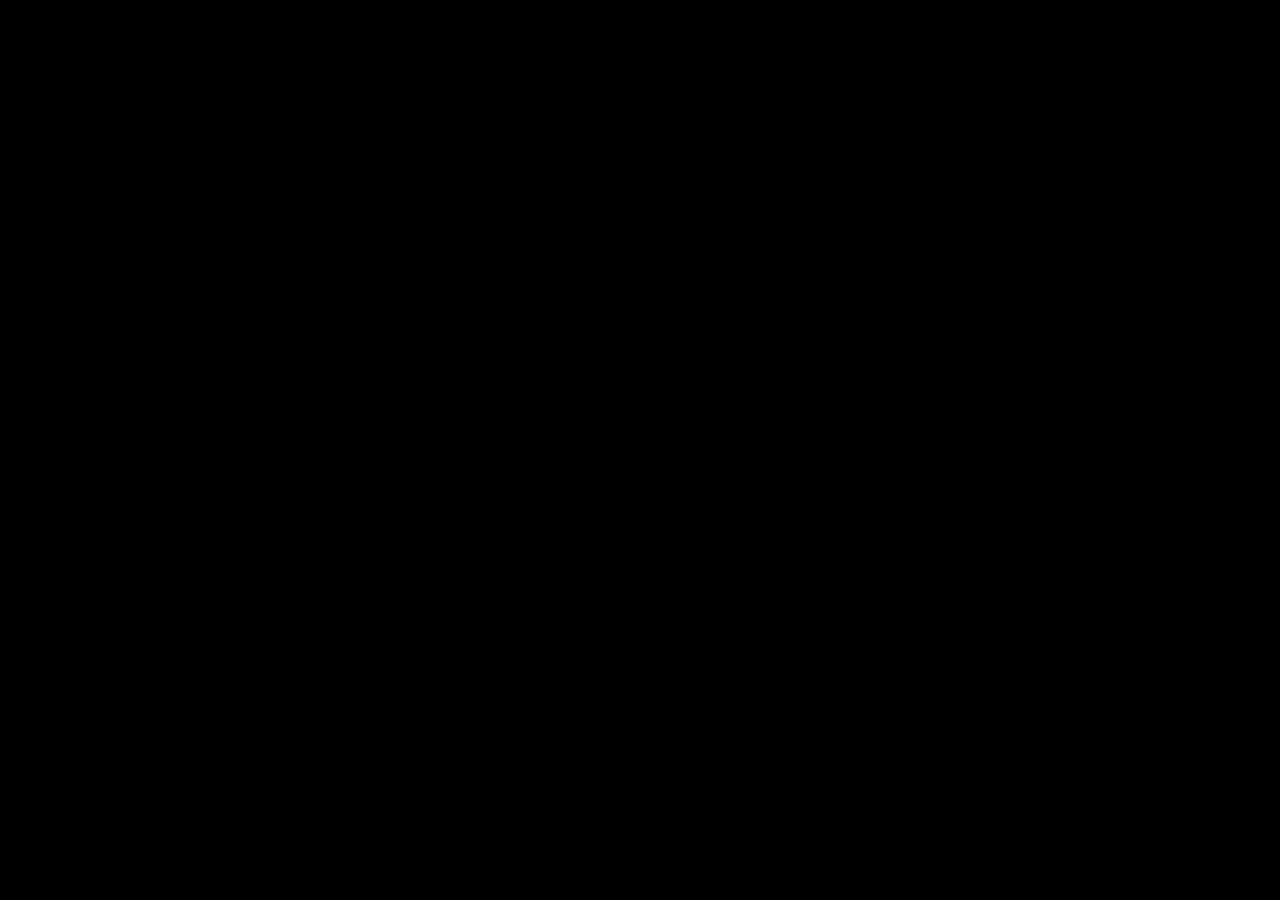
==== zim.html @ 385b3656 "Tuesday work" ====
<!doctype html>
<html>
<head>
    <meta charset="utf-8" />
    <title>ZIM Jellies</title>

    <!-- Welcome to ZIM at http://zimjs.com - Code Interactive Media Pizzazz! 				-->
    <!-- ZIM runs on the HTML Canvas powered by JavaScript and CreateJS http://createjs.com -->
    <!-- Founded by Inventor Dan Zen - http://danzen.com - Canadian New Media Award Winner 	-->
    <!-- ZIM is free to use. You can donate to help improve ZIM at http://zimjs.com/donate 	-->

    <script src="https://code.createjs.com/createjs-2015.11.26.min.js"></script>
    <script>
        var zon = true; // set to false to turn off console messages from zim
        var zns = false; // set to true to require zim namespace - eg. new zim.Frame()
    </script>
    <script src="http://d309knd7es5f10.cloudfront.net/zim_6.1.1.js"></script><!-- add _doc to see code --> d
    <!-- use zimjs.com/code/distill for minified individual functions! -->

    <style>
        body {background-color:#000;}
    </style>

    <script>

        // SCALING OPTIONS
        // scaling can have values as follows with full being the default
        // "fit"		sets canvas and stage to dimensions and scales to fit inside window size
        // "outside"	sets canvas and stage to dimensions and scales to fit outside window size
        // "full"		sets stage to window size with no scaling
        // "tagID"		add canvas to HTML tag of ID - set to dimensions if provided - no scaling

        var scaling = "fit"; // fit scales to fit the browser window while keeping the aspect ratio
        var width = 1024; // can go higher...
        var height = 768;
        var color = "#fff";
        var frame = new Frame(scaling, width, height, color); // see docs for more options and info
        frame.on("ready", function() {
            zog("ready from ZIM Frame");

            var stage = frame.stage;
            var stageW = frame.width;
            var stageH = frame.height;

            frame.loadAssets(["jellies_.png", "jelly.json"]);
            frame.on("complete", function() {

                var once = new Sprite({json:frame.asset("jelly.json")})
                        .centerReg(stage) // centerReg just allows us to line up the label more easily
                        .mov(-300, -280)
                        .run(2000, "green");
                new Label("once").centerReg(stage).pos(once.x, once.y+100);

                var green = once.clone()
                        .center(stage)
                        .mov(-300)
                        .run({time:2000, label:"green", loop:true}); // move to ZIM DUO technique to get to loop easily
                new Label("looping").centerReg(stage).pos(green.x, green.y+100);

                var blue = once.clone()
                        .center(stage)
                        .mov(-100)
                        .run({time:2000, label:"blue", loop:true});

                var yellow = once.clone()
                        .center(stage)
                        .mov(100)
                        .run({time:2000, label:"yellow", loop:true});

                var red = once.clone()
                        .center(stage)
                        .mov(300)
                        .run({time:2000, label:"red", loop:true});

                var mix = once.clone()
                        .centerReg(stage)
                        .mov(0, 200)
                        .run({
                            time:2000,
                            label:[{label:"red"}, {label:"blue"}, {label:"yellow"}, {label:"green"}],
                            loop:true
                        });
                new Label("mixed").centerReg(stage).pos(mix.x, mix.y+100);

                var clickMe = once.clone()
                        .centerReg(stage)
                        .mov(0, -280)
                        .run({
                            time:2000,
                            label:"red",
                            loop:true
                        })
                        .pauseRun();
                new Label("click").centerReg(stage).pos(clickMe.x, clickMe.y+100);

                clickMe.cursor = "pointer";
                clickMe.on("click", function() {
                    clickMe.pauseRun(!clickMe.runPaused);
                })

                stage.update();
            })

        }); // end of ready
    </script>
</head>

<body>
<!-- canvas with id="myCanvas" is made by zim Frame -->
</body>
</html>
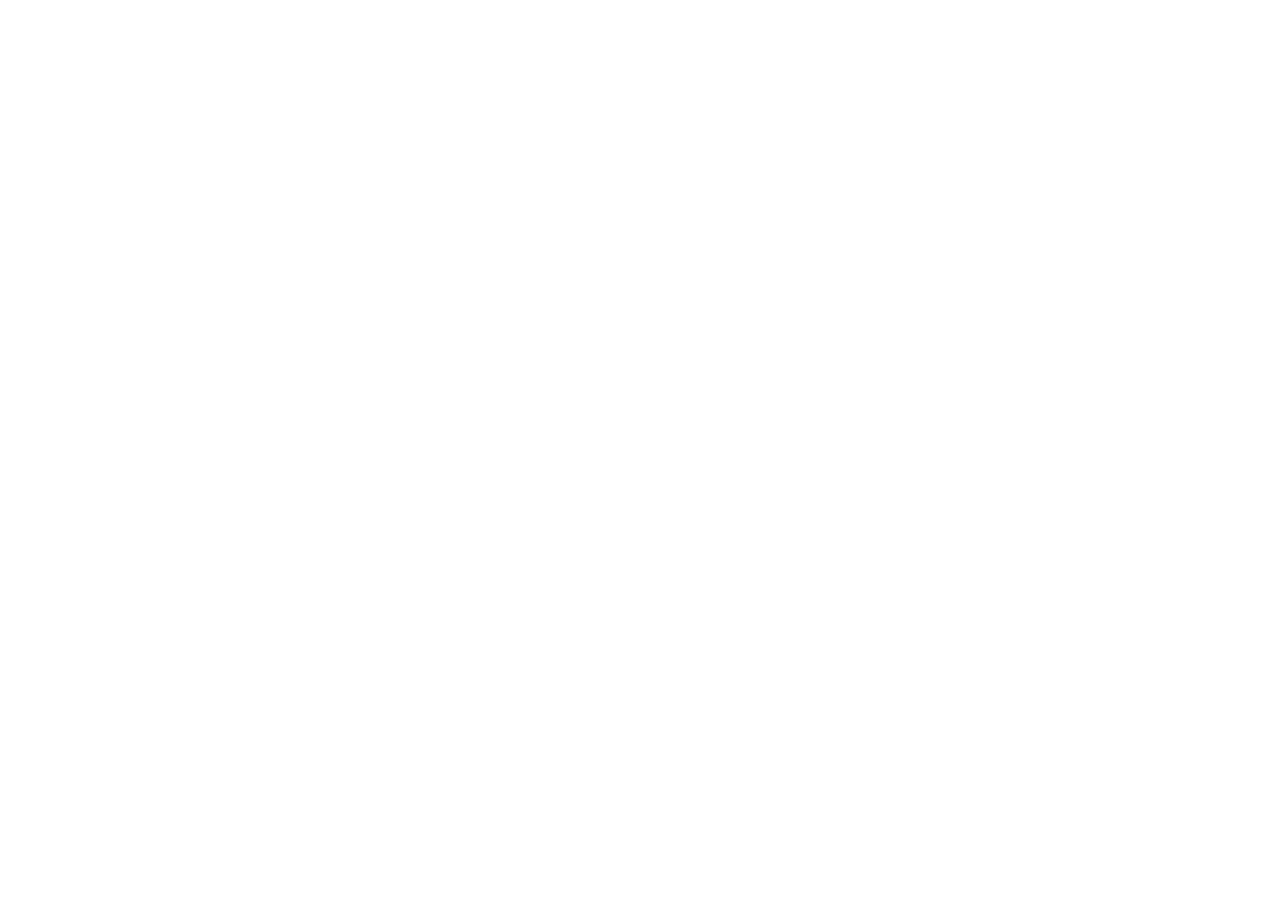
==== commit becb1ff3: "Final version. Unable to get sprite sheet working, so I used gif's." ====
--- a/zim.html
+++ b/zim.html
@@ -1,112 +1,112 @@
-<!doctype html>
-<html>
-<head>
-    <meta charset="utf-8" />
-    <title>ZIM Jellies</title>
+<!--<!doctype html>-->
+<!--<html>-->
+<!--<head>-->
+    <!--<meta charset="utf-8" />-->
+    <!--<title>ZIM Jellies</title>-->
 
-    <!-- Welcome to ZIM at http://zimjs.com - Code Interactive Media Pizzazz! 				-->
-    <!-- ZIM runs on the HTML Canvas powered by JavaScript and CreateJS http://createjs.com -->
-    <!-- Founded by Inventor Dan Zen - http://danzen.com - Canadian New Media Award Winner 	-->
-    <!-- ZIM is free to use. You can donate to help improve ZIM at http://zimjs.com/donate 	-->
+    <!--&lt;!&ndash; Welcome to ZIM at http://zimjs.com - Code Interactive Media Pizzazz! 				&ndash;&gt;-->
+    <!--&lt;!&ndash; ZIM runs on the HTML Canvas powered by JavaScript and CreateJS http://createjs.com &ndash;&gt;-->
+    <!--&lt;!&ndash; Founded by Inventor Dan Zen - http://danzen.com - Canadian New Media Award Winner 	&ndash;&gt;-->
+    <!--&lt;!&ndash; ZIM is free to use. You can donate to help improve ZIM at http://zimjs.com/donate 	&ndash;&gt;-->
 
-    <script src="https://code.createjs.com/createjs-2015.11.26.min.js"></script>
-    <script>
-        var zon = true; // set to false to turn off console messages from zim
-        var zns = false; // set to true to require zim namespace - eg. new zim.Frame()
-    </script>
-    <script src="http://d309knd7es5f10.cloudfront.net/zim_6.1.1.js"></script><!-- add _doc to see code --> d
-    <!-- use zimjs.com/code/distill for minified individual functions! -->
+    <!--<script src="https://code.createjs.com/createjs-2015.11.26.min.js"></script>-->
+    <!--<script>-->
+        <!--var zon = true; // set to false to turn off console messages from zim-->
+        <!--var zns = false; // set to true to require zim namespace - eg. new zim.Frame()-->
+    <!--</script>-->
+    <!--<script src="http://d309knd7es5f10.cloudfront.net/zim_6.1.1.js"></script>&lt;!&ndash; add _doc to see code &ndash;&gt; d-->
+    <!--&lt;!&ndash; use zimjs.com/code/distill for minified individual functions! &ndash;&gt;-->
 
-    <style>
-        body {background-color:#000;}
-    </style>
+    <!--<style>-->
+        <!--body {background-color:#000;}-->
+    <!--</style>-->
 
-    <script>
+    <!--<script>-->
 
-        // SCALING OPTIONS
-        // scaling can have values as follows with full being the default
-        // "fit"		sets canvas and stage to dimensions and scales to fit inside window size
-        // "outside"	sets canvas and stage to dimensions and scales to fit outside window size
-        // "full"		sets stage to window size with no scaling
-        // "tagID"		add canvas to HTML tag of ID - set to dimensions if provided - no scaling
+        <!--// SCALING OPTIONS-->
+        <!--// scaling can have values as follows with full being the default-->
+        <!--// "fit"		sets canvas and stage to dimensions and scales to fit inside window size-->
+        <!--// "outside"	sets canvas and stage to dimensions and scales to fit outside window size-->
+        <!--// "full"		sets stage to window size with no scaling-->
+        <!--// "tagID"		add canvas to HTML tag of ID - set to dimensions if provided - no scaling-->
 
-        var scaling = "fit"; // fit scales to fit the browser window while keeping the aspect ratio
-        var width = 1024; // can go higher...
-        var height = 768;
-        var color = "#fff";
-        var frame = new Frame(scaling, width, height, color); // see docs for more options and info
-        frame.on("ready", function() {
-            zog("ready from ZIM Frame");
+        <!--var scaling = "fit"; // fit scales to fit the browser window while keeping the aspect ratio-->
+        <!--var width = 1024; // can go higher...-->
+        <!--var height = 768;-->
+        <!--var color = "#fff";-->
+        <!--var frame = new Frame(scaling, width, height, color); // see docs for more options and info-->
+        <!--frame.on("ready", function() {-->
+            <!--zog("ready from ZIM Frame");-->
 
-            var stage = frame.stage;
-            var stageW = frame.width;
-            var stageH = frame.height;
+            <!--var stage = frame.stage;-->
+            <!--var stageW = frame.width;-->
+            <!--var stageH = frame.height;-->
 
-            frame.loadAssets(["jellies_.png", "jelly.json"]);
-            frame.on("complete", function() {
+            <!--frame.loadAssets(["jellies_.png", "jelly.json"]);-->
+            <!--frame.on("complete", function() {-->
 
-                var once = new Sprite({json:frame.asset("jelly.json")})
-                        .centerReg(stage) // centerReg just allows us to line up the label more easily
-                        .mov(-300, -280)
-                        .run(2000, "green");
-                new Label("once").centerReg(stage).pos(once.x, once.y+100);
+                <!--var once = new Sprite({json:frame.asset("jelly.json")})-->
+                        <!--.centerReg(stage) // centerReg just allows us to line up the label more easily-->
+                        <!--.mov(-300, -280)-->
+                        <!--.run(2000, "green");-->
+                <!--new Label("once").centerReg(stage).pos(once.x, once.y+100);-->
 
-                var green = once.clone()
-                        .center(stage)
-                        .mov(-300)
-                        .run({time:2000, label:"green", loop:true}); // move to ZIM DUO technique to get to loop easily
-                new Label("looping").centerReg(stage).pos(green.x, green.y+100);
+                <!--var green = once.clone()-->
+                        <!--.center(stage)-->
+                        <!--.mov(-300)-->
+                        <!--.run({time:2000, label:"green", loop:true}); // move to ZIM DUO technique to get to loop easily-->
+                <!--new Label("looping").centerReg(stage).pos(green.x, green.y+100);-->
 
-                var blue = once.clone()
-                        .center(stage)
-                        .mov(-100)
-                        .run({time:2000, label:"blue", loop:true});
+                <!--var blue = once.clone()-->
+                        <!--.center(stage)-->
+                        <!--.mov(-100)-->
+                        <!--.run({time:2000, label:"blue", loop:true});-->
 
-                var yellow = once.clone()
-                        .center(stage)
-                        .mov(100)
-                        .run({time:2000, label:"yellow", loop:true});
+                <!--var yellow = once.clone()-->
+                        <!--.center(stage)-->
+                        <!--.mov(100)-->
+                        <!--.run({time:2000, label:"yellow", loop:true});-->
 
-                var red = once.clone()
-                        .center(stage)
-                        .mov(300)
-                        .run({time:2000, label:"red", loop:true});
+                <!--var red = once.clone()-->
+                        <!--.center(stage)-->
+                        <!--.mov(300)-->
+                        <!--.run({time:2000, label:"red", loop:true});-->
 
-                var mix = once.clone()
-                        .centerReg(stage)
-                        .mov(0, 200)
-                        .run({
-                            time:2000,
-                            label:[{label:"red"}, {label:"blue"}, {label:"yellow"}, {label:"green"}],
-                            loop:true
-                        });
-                new Label("mixed").centerReg(stage).pos(mix.x, mix.y+100);
+                <!--var mix = once.clone()-->
+                        <!--.centerReg(stage)-->
+                        <!--.mov(0, 200)-->
+                        <!--.run({-->
+                            <!--time:2000,-->
+                            <!--label:[{label:"red"}, {label:"blue"}, {label:"yellow"}, {label:"green"}],-->
+                            <!--loop:true-->
+                        <!--});-->
+                <!--new Label("mixed").centerReg(stage).pos(mix.x, mix.y+100);-->
 
-                var clickMe = once.clone()
-                        .centerReg(stage)
-                        .mov(0, -280)
-                        .run({
-                            time:2000,
-                            label:"red",
-                            loop:true
-                        })
-                        .pauseRun();
-                new Label("click").centerReg(stage).pos(clickMe.x, clickMe.y+100);
+                <!--var clickMe = once.clone()-->
+                        <!--.centerReg(stage)-->
+                        <!--.mov(0, -280)-->
+                        <!--.run({-->
+                            <!--time:2000,-->
+                            <!--label:"red",-->
+                            <!--loop:true-->
+                        <!--})-->
+                        <!--.pauseRun();-->
+                <!--new Label("click").centerReg(stage).pos(clickMe.x, clickMe.y+100);-->
 
-                clickMe.cursor = "pointer";
-                clickMe.on("click", function() {
-                    clickMe.pauseRun(!clickMe.runPaused);
-                })
+                <!--clickMe.cursor = "pointer";-->
+                <!--clickMe.on("click", function() {-->
+                    <!--clickMe.pauseRun(!clickMe.runPaused);-->
+                <!--})-->
 
-                stage.update();
-            })
+                <!--stage.update();-->
+            <!--})-->
 
-        }); // end of ready
-    </script>
-</head>
+        <!--}); // end of ready-->
+    <!--</script>-->
+<!--</head>-->
 
-<body>
-<!-- canvas with id="myCanvas" is made by zim Frame -->
-</body>
-</html>
+<!--<body>-->
+<!--&lt;!&ndash; canvas with id="myCanvas" is made by zim Frame &ndash;&gt;-->
+<!--</body>-->
+<!--</html>-->
 
